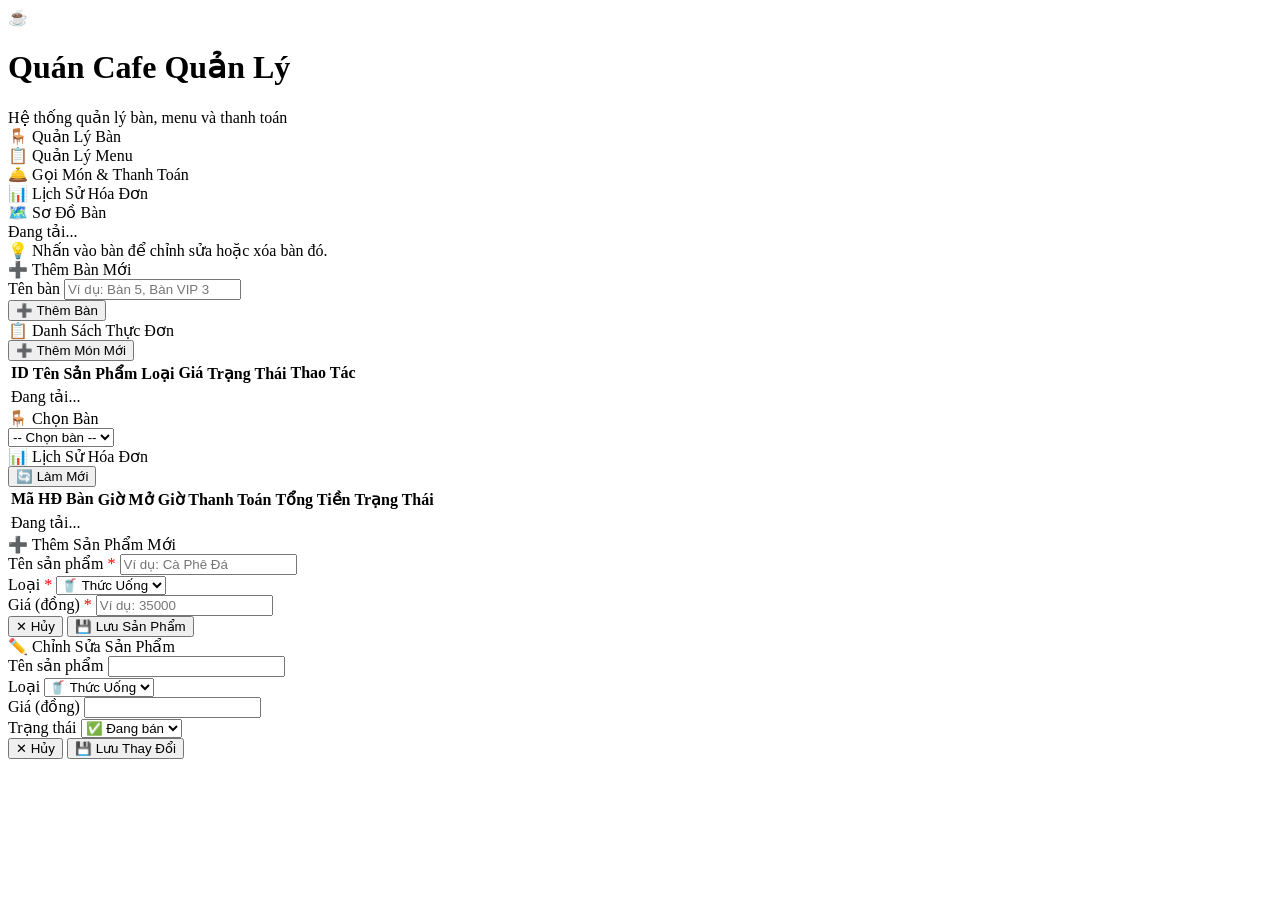
==== Backend/wwwroot/index.html @ f9eb090e "feat: thiet ke giao dien HTML, CSS premium dark mode va logic JavaScript goi API" ====
<!DOCTYPE html>
<html lang="vi">
<head>
    <meta charset="UTF-8">
    <meta name="viewport" content="width=device-width, initial-scale=1.0">
    <title>☕ Quản Lý Quán Cafe</title>
    <meta name="description" content="Phần mềm quản lý quán cafe: quản lý bàn, menu, gọi món và thanh toán.">
    <link rel="stylesheet" href="/css/style.css">
</head>
<body>

<!-- ===== HEADER ===== -->
<header class="header">
    <span class="header-logo">☕</span>
    <div>
        <h1>Quán Cafe <span>Quản Lý</span></h1>
        <div class="chu-nho">Hệ thống quản lý bàn, menu và thanh toán</div>
    </div>
</header>

<!-- ===== THANH ĐIỀU HƯỚNG ===== -->
<nav class="nav-tabs">
    <div id="tab-ban" class="nav-tab active" onclick="chuyenTab('ban')">
        🪑 Quản Lý Bàn
    </div>
    <div id="tab-menu" class="nav-tab" onclick="chuyenTab('menu')">
        📋 Quản Lý Menu
    </div>
    <div id="tab-order" class="nav-tab" onclick="chuyenTab('order')">
        🛎️ Gọi Món & Thanh Toán
    </div>
    <div id="tab-lichsu" class="nav-tab" onclick="chuyenTab('lichsu')">
        📊 Lịch Sử Hóa Đơn
    </div>
</nav>

<!-- ===== NỘI DUNG CHÍNH ===== -->
<main class="main-content">

    <!-- ==================== TRANG QUẢN LÝ BÀN ==================== -->
    <section id="trang-ban" class="trang active">
        <div class="luoi-2-cot">
            <!-- Sơ đồ bàn -->
            <div>
                <div class="card">
                    <div class="card-title">🗺️ Sơ Đồ Bàn</div>
                    <div id="luoi-ban" class="luoi-ban">
                        <div class="dang-tai">Đang tải...</div>
                    </div>
                    <div class="chu-nho mt-15">
                        💡 Nhấn vào bàn để chỉnh sửa hoặc xóa bàn đó.
                    </div>
                </div>
            </div>

            <!-- Quản lý bàn -->
            <div>
                <div class="card">
                    <div class="card-title">➕ Thêm Bàn Mới</div>
                    <div class="form-nhom">
                        <label class="form-nhan" for="ten-ban-moi">Tên bàn</label>
                        <input id="ten-ban-moi" type="text" class="form-nhap" 
                               placeholder="Ví dụ: Bàn 5, Bàn VIP 3">
                    </div>
                    <button class="btn btn-chinh" onclick="themBanMoi()">➕ Thêm Bàn</button>
                    <div id="thong-bao-ban" class="thong-bao"></div>
                </div>

                <!-- Khu vực sửa/xóa bàn (hiện khi click vào bàn) -->
                <div id="khu-vuc-sua-ban" class="card" style="display:none">
                    <div class="card-title">✏️ Chỉnh Sửa Bàn</div>
                    <input id="sua-ban-id" type="hidden">
                    <input id="xoa-ban-id" type="hidden">

                    <div class="form-nhom">
                        <label class="form-nhan">Tên bàn mới</label>
                        <input id="sua-ten-ban" type="text" class="form-nhap">
                    </div>
                    <div id="thong-bao-xoa-ban" class="chu-nho mb-15"></div>
                    <div class="flex-hang">
                        <button class="btn btn-chinh" onclick="suaBan()">💾 Lưu</button>
                        <button class="btn btn-do" onclick="xoaBan()">🗑️ Xóa Bàn</button>
                        <button class="btn btn-xam" onclick="document.getElementById('khu-vuc-sua-ban').style.display='none'">✕ Đóng</button>
                    </div>
                </div>
            </div>
        </div>
    </section>

    <!-- ==================== TRANG QUẢN LÝ MENU ==================== -->
    <section id="trang-menu" class="trang">
        <div class="card">
            <div class="flex-hang mb-15">
                <div class="card-title" style="margin:0;border:none;padding:0">📋 Danh Sách Thực Đơn</div>
                <button class="btn btn-chinh" onclick="moModalThem()">➕ Thêm Món Mới</button>
            </div>
            <div id="thong-bao-menu" class="thong-bao"></div>
            <div style="overflow-x:auto">
                <table class="bang-du-lieu">
                    <thead>
                        <tr>
                            <th>ID</th>
                            <th>Tên Sản Phẩm</th>
                            <th>Loại</th>
                            <th>Giá</th>
                            <th>Trạng Thái</th>
                            <th>Thao Tác</th>
                        </tr>
                    </thead>
                    <tbody id="bang-menu-body">
                        <tr><td colspan="6" class="dang-tai">Đang tải...</td></tr>
                    </tbody>
                </table>
            </div>
        </div>
    </section>

    <!-- ==================== TRANG GỌI MÓN & THANH TOÁN ==================== -->
    <section id="trang-order" class="trang">
        <div id="thong-bao-order" class="thong-bao mb-15"></div>

        <!-- Chọn bàn -->
        <div class="card">
            <div class="card-title">🪑 Chọn Bàn</div>
            <div class="form-nhom">
                <select id="chon-ban-order" class="form-chon" onchange="chonBanOrder()">
                    <option value="">-- Chọn bàn --</option>
                </select>
            </div>
        </div>

        <!-- Bàn trống: nút mở bàn -->
        <div id="khu-vuc-mo-ban" class="card text-giua" style="display:none">
            <div style="font-size:4rem;margin-bottom:15px">🪑</div>
            <h3 id="ten-ban-mo" style="color:var(--mau-cafe-sang);margin-bottom:10px"></h3>
            <p class="chu-nho mb-15">Bàn đang trống. Nhấn nút bên dưới để mở bàn cho khách.</p>
            <button class="btn btn-xanh" onclick="moBan()">✅ Mở Bàn & Tạo Hóa Đơn</button>
        </div>

        <!-- Bàn có khách: khu vực gọi món + hóa đơn -->
        <div id="khu-vuc-hoa-don" class="khu-vuc-hoa-don" style="display:none">
            <!-- Cột trái: gọi món -->
            <div>
                <div class="card">
                    <div class="card-title">🍽️ Thêm Món</div>

                    <div class="form-nhom">
                        <label class="form-nhan">Chọn món</label>
                        <select id="chon-san-pham" class="form-chon" onchange="kiemTraLoaiSanPham()">
                            <option value="">-- Chọn món --</option>
                        </select>
                    </div>

                    <!-- Tùy chọn thêm (chỉ hiện khi là Thức Uống) -->
                    <div id="khu-vuc-tuy-chon" class="form-nhom" style="display:none">
                        <label class="form-nhan">🥤 Size (chỉ áp dụng cho thức uống)</label>
                        <select id="chon-size" class="form-chon">
                            <option value="">Thường (không đổi giá)</option>
                            <option value="Size L">Size L (+5.000 đ)</option>
                        </select>
                    </div>

                    <div class="form-nhom">
                        <label class="form-nhan">Số lượng</label>
                        <input id="so-luong" type="number" class="form-nhap" value="1" min="1" max="99">
                    </div>

                    <div class="form-nhom">
                        <label class="form-nhan">Ghi chú (không bắt buộc)</label>
                        <input id="ghi-chu" type="text" class="form-nhap" 
                               placeholder="Ví dụ: Ít đường, Nhiều đá...">
                    </div>

                    <button class="btn btn-chinh" onclick="themMonVaoHoaDon()">
                        ➕ Thêm Vào Hóa Đơn
                    </button>
                </div>
            </div>

            <!-- Cột phải: hóa đơn hiện tại -->
            <div>
                <div class="card">
                    <div class="card-title">
                        🧾 Hóa Đơn - <span id="ten-ban-hoa-don" class="chu-cafe"></span>
                    </div>
                    <div class="chu-nho mb-15">
                        ⏰ Mở lúc: <span id="gio-mo-ban"></span>
                    </div>

                    <div id="danh-sach-mon-goi" class="danh-sach-mon-goi">
                        <div class="dang-tai">Chưa có món nào.</div>
                    </div>

                    <div class="tong-tien-hoa-don mt-15">
                        <div class="chu-nho mb-15">TỔNG TIỀN THANH TOÁN</div>
                        <div id="so-tong-tien" class="so-tong-tien">0 đ</div>
                    </div>

                    <button class="btn btn-xanh" style="width:100%;margin-top:15px;justify-content:center;padding:14px"
                            onclick="thanhToan()">
                        💳 Thanh Toán & Xuất Hóa Đơn
                    </button>
                </div>
            </div>
        </div>
    </section>

    <!-- ==================== TRANG LỊCH SỬ ==================== -->
    <section id="trang-lichsu" class="trang">
        <div class="card">
            <div class="flex-hang mb-15">
                <div class="card-title" style="margin:0;border:none;padding:0">📊 Lịch Sử Hóa Đơn</div>
                <button class="btn btn-xam" onclick="taiLichSu()">🔄 Làm Mới</button>
            </div>
            <div style="overflow-x:auto">
                <table class="bang-du-lieu">
                    <thead>
                        <tr>
                            <th>Mã HĐ</th>
                            <th>Bàn</th>
                            <th>Giờ Mở</th>
                            <th>Giờ Thanh Toán</th>
                            <th>Tổng Tiền</th>
                            <th>Trạng Thái</th>
                        </tr>
                    </thead>
                    <tbody id="bang-lich-su-body">
                        <tr><td colspan="6" class="dang-tai">Đang tải...</td></tr>
                    </tbody>
                </table>
            </div>
        </div>
    </section>

</main>

<!-- ==================== MODAL THÊM SẢN PHẨM ==================== -->
<div id="modal-them-sp" class="modal-nen" onclick="this.id==='modal-them-sp'&&dongModal('modal-them-sp')">
    <div class="modal-hop" onclick="event.stopPropagation()">
        <div class="modal-title">➕ Thêm Sản Phẩm Mới</div>

        <form id="form-them-sp" onsubmit="event.preventDefault()">
            <div class="form-nhom">
                <label class="form-nhan" for="them-ten-sp">Tên sản phẩm <span style="color:red">*</span></label>
                <input id="them-ten-sp" type="text" class="form-nhap" placeholder="Ví dụ: Cà Phê Đá" required>
            </div>
            <div class="form-nhom">
                <label class="form-nhan" for="them-loai-sp">Loại <span style="color:red">*</span></label>
                <select id="them-loai-sp" class="form-chon" required>
                    <option value="ThucUong">🥤 Thức Uống</option>
                    <option value="DoAn">🍽️ Đồ Ăn</option>
                </select>
            </div>
            <div class="form-nhom">
                <label class="form-nhan" for="them-gia-sp">Giá (đồng) <span style="color:red">*</span></label>
                <input id="them-gia-sp" type="number" class="form-nhap" 
                       placeholder="Ví dụ: 35000" min="0" required>
            </div>
        </form>

        <div id="thong-bao-them-sp" class="thong-bao"></div>

        <div class="flex-hang-cuoi">
            <button class="btn btn-xam" onclick="dongModal('modal-them-sp')">✕ Hủy</button>
            <button class="btn btn-chinh" onclick="themSanPham()">💾 Lưu Sản Phẩm</button>
        </div>
    </div>
</div>

<!-- ==================== MODAL SỬA SẢN PHẨM ==================== -->
<div id="modal-sua-sp" class="modal-nen" onclick="this.id==='modal-sua-sp'&&dongModal('modal-sua-sp')">
    <div class="modal-hop" onclick="event.stopPropagation()">
        <div class="modal-title">✏️ Chỉnh Sửa Sản Phẩm</div>
        <input id="sua-sp-id" type="hidden">

        <div class="form-nhom">
            <label class="form-nhan" for="sua-ten-sp">Tên sản phẩm</label>
            <input id="sua-ten-sp" type="text" class="form-nhap">
        </div>
        <div class="form-nhom">
            <label class="form-nhan" for="sua-loai-sp">Loại</label>
            <select id="sua-loai-sp" class="form-chon">
                <option value="ThucUong">🥤 Thức Uống</option>
                <option value="DoAn">🍽️ Đồ Ăn</option>
            </select>
        </div>
        <div class="form-nhom">
            <label class="form-nhan" for="sua-gia-sp">Giá (đồng)</label>
            <input id="sua-gia-sp" type="number" class="form-nhap" min="0">
        </div>
        <div class="form-nhom">
            <label class="form-nhan" for="sua-dang-ban-sp">Trạng thái</label>
            <select id="sua-dang-ban-sp" class="form-chon">
                <option value="1">✅ Đang bán</option>
                <option value="0">🚫 Tạm ẩn</option>
            </select>
        </div>

        <div id="thong-bao-sua-sp" class="thong-bao"></div>

        <div class="flex-hang-cuoi">
            <button class="btn btn-xam" onclick="dongModal('modal-sua-sp')">✕ Hủy</button>
            <button class="btn btn-chinh" onclick="luuSuaSanPham()">💾 Lưu Thay Đổi</button>
        </div>
    </div>
</div>

<script src="/js/api.js"></script>
<script src="/js/app.js"></script>
</body>
</html>
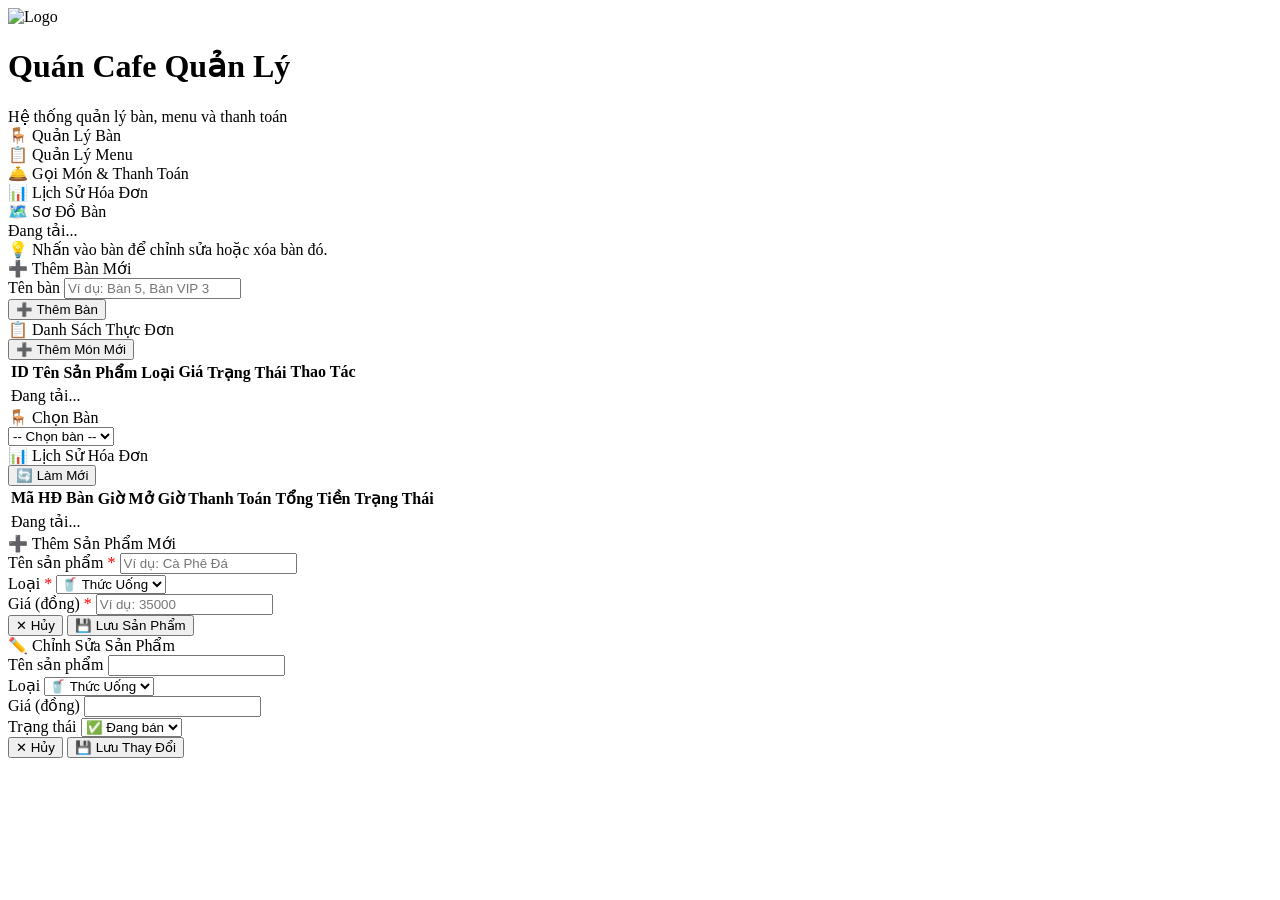
==== commit b92d380e: "feat: thiet ke va cap nhat logo moi cho cua so ung dung va tieu de trang" ====
--- a/Backend/wwwroot/index.html
+++ b/Backend/wwwroot/index.html
@@ -11,7 +11,7 @@
 
 <!-- ===== HEADER ===== -->
 <header class="header">
-    <span class="header-logo">☕</span>
+    <img src="/images/logo.png" class="header-logo" alt="Logo">
     <div>
         <h1>Quán Cafe <span>Quản Lý</span></h1>
         <div class="chu-nho">Hệ thống quản lý bàn, menu và thanh toán</div>
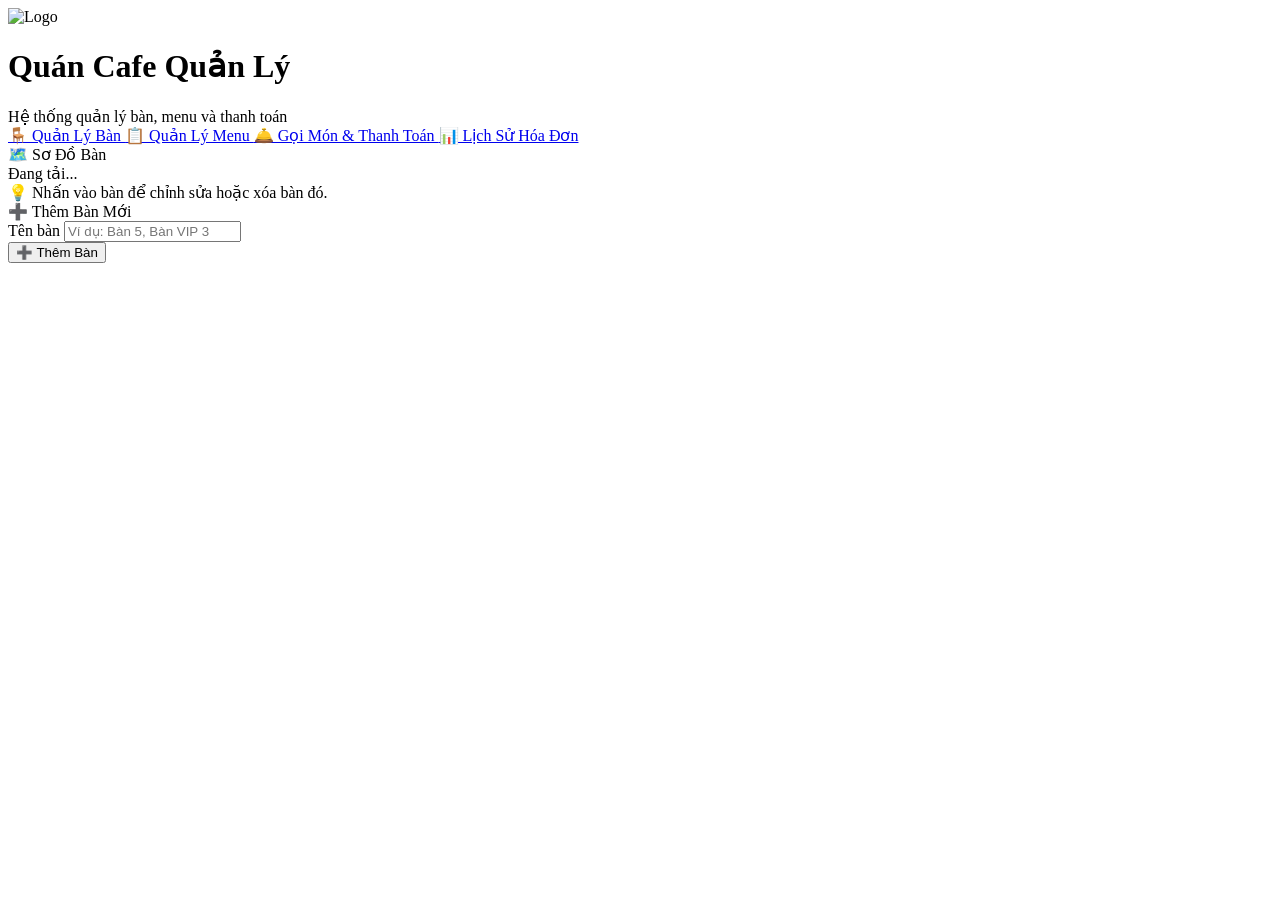
==== commit 969d6e7b: "refactor: phan tach index.html va app.js thanh cac trang HTML va script JS rieng biet" ====
--- a/Backend/wwwroot/index.html
+++ b/Backend/wwwroot/index.html
@@ -3,8 +3,8 @@
 <head>
     <meta charset="UTF-8">
     <meta name="viewport" content="width=device-width, initial-scale=1.0">
-    <title>☕ Quản Lý Quán Cafe</title>
-    <meta name="description" content="Phần mềm quản lý quán cafe: quản lý bàn, menu, gọi món và thanh toán.">
+    <title>☕ Quản Lý Quán Cafe - Quản Lý Bàn</title>
+    <meta name="description" content="Phần mềm quản lý quán cafe: quản lý bàn.">
     <link rel="stylesheet" href="/css/style.css">
 </head>
 <body>
@@ -20,25 +20,24 @@
 
 <!-- ===== THANH ĐIỀU HƯỚNG ===== -->
 <nav class="nav-tabs">
-    <div id="tab-ban" class="nav-tab active" onclick="chuyenTab('ban')">
+    <a id="tab-ban" href="/index.html" class="nav-tab active">
         🪑 Quản Lý Bàn
-    </div>
-    <div id="tab-menu" class="nav-tab" onclick="chuyenTab('menu')">
+    </a>
+    <a id="tab-menu" href="/menu.html" class="nav-tab">
         📋 Quản Lý Menu
-    </div>
-    <div id="tab-order" class="nav-tab" onclick="chuyenTab('order')">
+    </a>
+    <a id="tab-order" href="/order.html" class="nav-tab">
         🛎️ Gọi Món & Thanh Toán
-    </div>
-    <div id="tab-lichsu" class="nav-tab" onclick="chuyenTab('lichsu')">
+    </a>
+    <a id="tab-lichsu" href="/lichsu.html" class="nav-tab">
         📊 Lịch Sử Hóa Đơn
-    </div>
+    </a>
 </nav>
 
 <!-- ===== NỘI DUNG CHÍNH ===== -->
 <main class="main-content">
-
     <!-- ==================== TRANG QUẢN LÝ BÀN ==================== -->
-    <section id="trang-ban" class="trang active">
+    <section id="trang-ban" class="trang">
         <div class="luoi-2-cot">
             <!-- Sơ đồ bàn -->
             <div>
@@ -86,226 +85,9 @@
             </div>
         </div>
     </section>
-
-    <!-- ==================== TRANG QUẢN LÝ MENU ==================== -->
-    <section id="trang-menu" class="trang">
-        <div class="card">
-            <div class="flex-hang mb-15">
-                <div class="card-title" style="margin:0;border:none;padding:0">📋 Danh Sách Thực Đơn</div>
-                <button class="btn btn-chinh" onclick="moModalThem()">➕ Thêm Món Mới</button>
-            </div>
-            <div id="thong-bao-menu" class="thong-bao"></div>
-            <div style="overflow-x:auto">
-                <table class="bang-du-lieu">
-                    <thead>
-                        <tr>
-                            <th>ID</th>
-                            <th>Tên Sản Phẩm</th>
-                            <th>Loại</th>
-                            <th>Giá</th>
-                            <th>Trạng Thái</th>
-                            <th>Thao Tác</th>
-                        </tr>
-                    </thead>
-                    <tbody id="bang-menu-body">
-                        <tr><td colspan="6" class="dang-tai">Đang tải...</td></tr>
-                    </tbody>
-                </table>
-            </div>
-        </div>
-    </section>
-
-    <!-- ==================== TRANG GỌI MÓN & THANH TOÁN ==================== -->
-    <section id="trang-order" class="trang">
-        <div id="thong-bao-order" class="thong-bao mb-15"></div>
-
-        <!-- Chọn bàn -->
-        <div class="card">
-            <div class="card-title">🪑 Chọn Bàn</div>
-            <div class="form-nhom">
-                <select id="chon-ban-order" class="form-chon" onchange="chonBanOrder()">
-                    <option value="">-- Chọn bàn --</option>
-                </select>
-            </div>
-        </div>
-
-        <!-- Bàn trống: nút mở bàn -->
-        <div id="khu-vuc-mo-ban" class="card text-giua" style="display:none">
-            <div style="font-size:4rem;margin-bottom:15px">🪑</div>
-            <h3 id="ten-ban-mo" style="color:var(--mau-cafe-sang);margin-bottom:10px"></h3>
-            <p class="chu-nho mb-15">Bàn đang trống. Nhấn nút bên dưới để mở bàn cho khách.</p>
-            <button class="btn btn-xanh" onclick="moBan()">✅ Mở Bàn & Tạo Hóa Đơn</button>
-        </div>
-
-        <!-- Bàn có khách: khu vực gọi món + hóa đơn -->
-        <div id="khu-vuc-hoa-don" class="khu-vuc-hoa-don" style="display:none">
-            <!-- Cột trái: gọi món -->
-            <div>
-                <div class="card">
-                    <div class="card-title">🍽️ Thêm Món</div>
-
-                    <div class="form-nhom">
-                        <label class="form-nhan">Chọn món</label>
-                        <select id="chon-san-pham" class="form-chon" onchange="kiemTraLoaiSanPham()">
-                            <option value="">-- Chọn món --</option>
-                        </select>
-                    </div>
-
-                    <!-- Tùy chọn thêm (chỉ hiện khi là Thức Uống) -->
-                    <div id="khu-vuc-tuy-chon" class="form-nhom" style="display:none">
-                        <label class="form-nhan">🥤 Size (chỉ áp dụng cho thức uống)</label>
-                        <select id="chon-size" class="form-chon">
-                            <option value="">Thường (không đổi giá)</option>
-                            <option value="Size L">Size L (+5.000 đ)</option>
-                        </select>
-                    </div>
-
-                    <div class="form-nhom">
-                        <label class="form-nhan">Số lượng</label>
-                        <input id="so-luong" type="number" class="form-nhap" value="1" min="1" max="99">
-                    </div>
-
-                    <div class="form-nhom">
-                        <label class="form-nhan">Ghi chú (không bắt buộc)</label>
-                        <input id="ghi-chu" type="text" class="form-nhap" 
-                               placeholder="Ví dụ: Ít đường, Nhiều đá...">
-                    </div>
-
-                    <button class="btn btn-chinh" onclick="themMonVaoHoaDon()">
-                        ➕ Thêm Vào Hóa Đơn
-                    </button>
-                </div>
-            </div>
-
-            <!-- Cột phải: hóa đơn hiện tại -->
-            <div>
-                <div class="card">
-                    <div class="card-title">
-                        🧾 Hóa Đơn - <span id="ten-ban-hoa-don" class="chu-cafe"></span>
-                    </div>
-                    <div class="chu-nho mb-15">
-                        ⏰ Mở lúc: <span id="gio-mo-ban"></span>
-                    </div>
-
-                    <div id="danh-sach-mon-goi" class="danh-sach-mon-goi">
-                        <div class="dang-tai">Chưa có món nào.</div>
-                    </div>
-
-                    <div class="tong-tien-hoa-don mt-15">
-                        <div class="chu-nho mb-15">TỔNG TIỀN THANH TOÁN</div>
-                        <div id="so-tong-tien" class="so-tong-tien">0 đ</div>
-                    </div>
-
-                    <button class="btn btn-xanh" style="width:100%;margin-top:15px;justify-content:center;padding:14px"
-                            onclick="thanhToan()">
-                        💳 Thanh Toán & Xuất Hóa Đơn
-                    </button>
-                </div>
-            </div>
-        </div>
-    </section>
-
-    <!-- ==================== TRANG LỊCH SỬ ==================== -->
-    <section id="trang-lichsu" class="trang">
-        <div class="card">
-            <div class="flex-hang mb-15">
-                <div class="card-title" style="margin:0;border:none;padding:0">📊 Lịch Sử Hóa Đơn</div>
-                <button class="btn btn-xam" onclick="taiLichSu()">🔄 Làm Mới</button>
-            </div>
-            <div style="overflow-x:auto">
-                <table class="bang-du-lieu">
-                    <thead>
-                        <tr>
-                            <th>Mã HĐ</th>
-                            <th>Bàn</th>
-                            <th>Giờ Mở</th>
-                            <th>Giờ Thanh Toán</th>
-                            <th>Tổng Tiền</th>
-                            <th>Trạng Thái</th>
-                        </tr>
-                    </thead>
-                    <tbody id="bang-lich-su-body">
-                        <tr><td colspan="6" class="dang-tai">Đang tải...</td></tr>
-                    </tbody>
-                </table>
-            </div>
-        </div>
-    </section>
-
 </main>
 
-<!-- ==================== MODAL THÊM SẢN PHẨM ==================== -->
-<div id="modal-them-sp" class="modal-nen" onclick="this.id==='modal-them-sp'&&dongModal('modal-them-sp')">
-    <div class="modal-hop" onclick="event.stopPropagation()">
-        <div class="modal-title">➕ Thêm Sản Phẩm Mới</div>
-
-        <form id="form-them-sp" onsubmit="event.preventDefault()">
-            <div class="form-nhom">
-                <label class="form-nhan" for="them-ten-sp">Tên sản phẩm <span style="color:red">*</span></label>
-                <input id="them-ten-sp" type="text" class="form-nhap" placeholder="Ví dụ: Cà Phê Đá" required>
-            </div>
-            <div class="form-nhom">
-                <label class="form-nhan" for="them-loai-sp">Loại <span style="color:red">*</span></label>
-                <select id="them-loai-sp" class="form-chon" required>
-                    <option value="ThucUong">🥤 Thức Uống</option>
-                    <option value="DoAn">🍽️ Đồ Ăn</option>
-                </select>
-            </div>
-            <div class="form-nhom">
-                <label class="form-nhan" for="them-gia-sp">Giá (đồng) <span style="color:red">*</span></label>
-                <input id="them-gia-sp" type="number" class="form-nhap" 
-                       placeholder="Ví dụ: 35000" min="0" required>
-            </div>
-        </form>
-
-        <div id="thong-bao-them-sp" class="thong-bao"></div>
-
-        <div class="flex-hang-cuoi">
-            <button class="btn btn-xam" onclick="dongModal('modal-them-sp')">✕ Hủy</button>
-            <button class="btn btn-chinh" onclick="themSanPham()">💾 Lưu Sản Phẩm</button>
-        </div>
-    </div>
-</div>
-
-<!-- ==================== MODAL SỬA SẢN PHẨM ==================== -->
-<div id="modal-sua-sp" class="modal-nen" onclick="this.id==='modal-sua-sp'&&dongModal('modal-sua-sp')">
-    <div class="modal-hop" onclick="event.stopPropagation()">
-        <div class="modal-title">✏️ Chỉnh Sửa Sản Phẩm</div>
-        <input id="sua-sp-id" type="hidden">
-
-        <div class="form-nhom">
-            <label class="form-nhan" for="sua-ten-sp">Tên sản phẩm</label>
-            <input id="sua-ten-sp" type="text" class="form-nhap">
-        </div>
-        <div class="form-nhom">
-            <label class="form-nhan" for="sua-loai-sp">Loại</label>
-            <select id="sua-loai-sp" class="form-chon">
-                <option value="ThucUong">🥤 Thức Uống</option>
-                <option value="DoAn">🍽️ Đồ Ăn</option>
-            </select>
-        </div>
-        <div class="form-nhom">
-            <label class="form-nhan" for="sua-gia-sp">Giá (đồng)</label>
-            <input id="sua-gia-sp" type="number" class="form-nhap" min="0">
-        </div>
-        <div class="form-nhom">
-            <label class="form-nhan" for="sua-dang-ban-sp">Trạng thái</label>
-            <select id="sua-dang-ban-sp" class="form-chon">
-                <option value="1">✅ Đang bán</option>
-                <option value="0">🚫 Tạm ẩn</option>
-            </select>
-        </div>
-
-        <div id="thong-bao-sua-sp" class="thong-bao"></div>
-
-        <div class="flex-hang-cuoi">
-            <button class="btn btn-xam" onclick="dongModal('modal-sua-sp')">✕ Hủy</button>
-            <button class="btn btn-chinh" onclick="luuSuaSanPham()">💾 Lưu Thay Đổi</button>
-        </div>
-    </div>
-</div>
-
 <script src="/js/api.js"></script>
-<script src="/js/app.js"></script>
+<script src="/js/ban.js"></script>
 </body>
 </html>
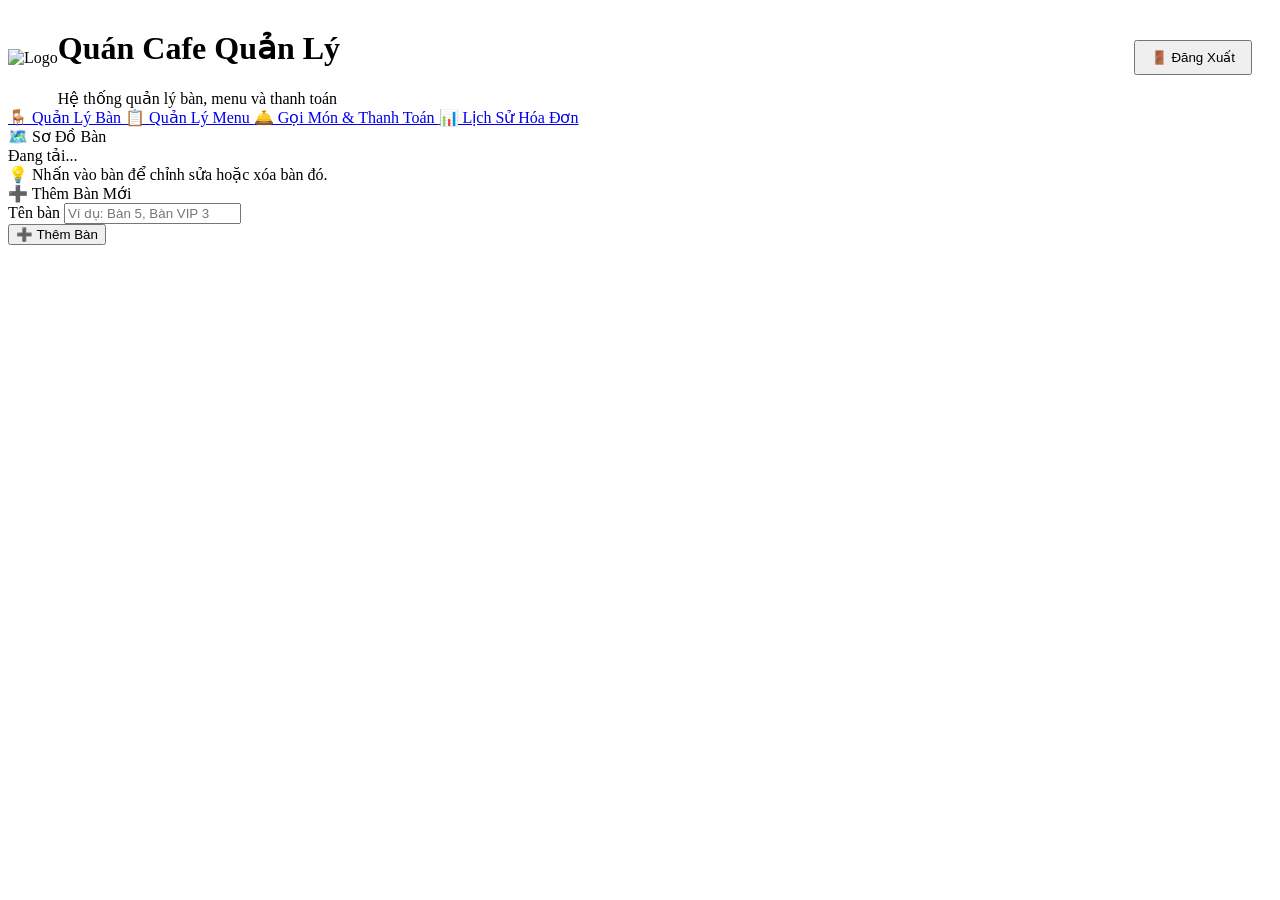
==== commit c0f840e1: "feat: bo sung tinh nang dang nhap kem chuc nang phan quyen truy cap" ====
--- a/Backend/wwwroot/index.html
+++ b/Backend/wwwroot/index.html
@@ -10,12 +10,15 @@
 <body>
 
 <!-- ===== HEADER ===== -->
-<header class="header">
-    <img src="/images/logo.png" class="header-logo" alt="Logo">
-    <div>
-        <h1>Quán Cafe <span>Quản Lý</span></h1>
-        <div class="chu-nho">Hệ thống quản lý bàn, menu và thanh toán</div>
+<header class="header" style="justify-content: space-between; display: flex; align-items: center;">
+    <div style="display: flex; align-items: center;">
+        <img src="/images/logo.png" class="header-logo" alt="Logo">
+        <div>
+            <h1>Quán Cafe <span>Quản Lý</span></h1>
+            <div class="chu-nho">Hệ thống quản lý bàn, menu và thanh toán</div>
+        </div>
     </div>
+    <button onclick="dangXuat()" class="btn btn-do" style="padding: 8px 15px; margin-right: 20px;">🚪 Đăng Xuất</button>
 </header>
 
 <!-- ===== THANH ĐIỀU HƯỚNG ===== -->
